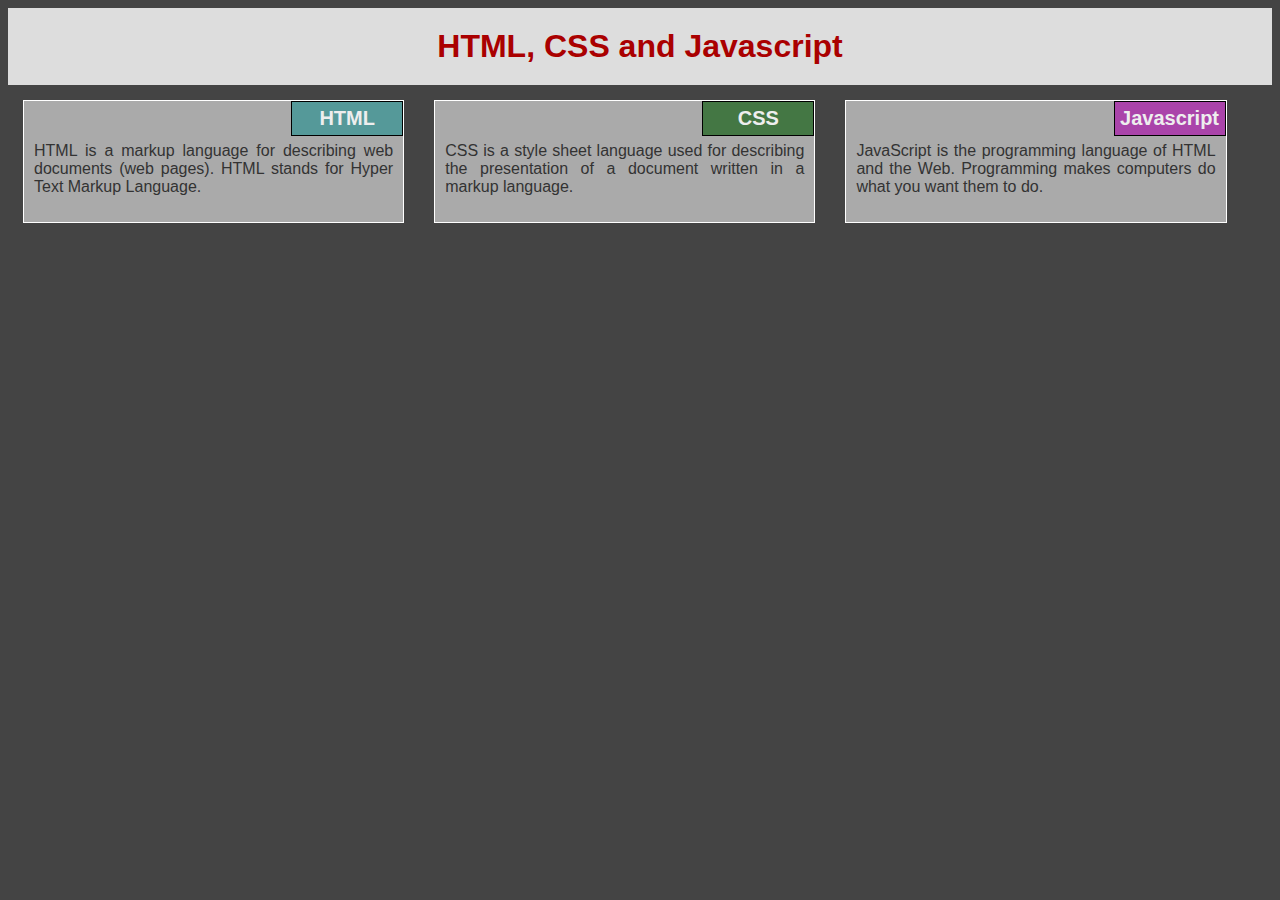
==== index.html @ 0709c9c5 "Add files via upload" ====
<!DOCTYPE html>
<html lang="en">

<head>
    <meta charset="UTF-8">
    <meta name="viewport" content="width=device width, initial-scale=1">
    <title>Coursera: HTML, CSS, JS Module 2 Assignment</title>
    <link rel="stylesheet" href="css/mod2style.css">
</head>

<body>
<h1> HTML, CSS and Javascript </h1>
<div class="col3_lg col2_md">
	<p class="title" id="HTML"> HTML </p>
	<p> HTML is a markup language for describing web documents (web pages). HTML stands for Hyper Text Markup Language.</p>
</div>
<div class="col3_lg col2_md">
	<p class="title" id="CSS"> CSS </p>
	<p>CSS is a style sheet language used for describing the presentation of a document written in a markup language.</p>
</div>
<div class="col3_lg col1_md">
	<p class="title" id="JS"> Javascript </p>
	<p> JavaScript is the programming language of HTML and the Web. Programming makes computers do what you want them to do.</p>
</div>
</body>
</html>
---- css/mod2style.css ----
body {
	background: #444444;
}

h1 {
	color: #aa0000;
	background: #dddddd;
	text-align: center;
	font-family: Arial;
	padding: 20px;
	margin: 0 auto;
}

div {
	color: #333333;
	background: #aaaaaa;
	font-family: Arial;
	float: left;
	border: 1px solid #ffffff;
	padding: 0px;
	margin: 15px;
	text-align: justify;
	overflow: auto;
}

p {
	padding: 25px 10px 10px 10px;
}

.title {
	float: right;
	margin: 0px;
	padding: 5px;
	border: 1px solid #000000;
	width: 100px;
	color: #eeeeee;
	font-size: 125%;
	text-align: center;
	font-weight: bold;
}

#HTML { background: #559999;}

#CSS {background: #447744;}

#JS {background: #aa44aa;}

@media screen and (min-width:992px) {
	.col3_lg {width: 30%;}
}


@media (min-width:768px) and (max-width: 991px) {
	.col2_md {width: 45%;}
	.col1_md {width: 95%;}
}

@media (max-width: 767px) {
	div {width: 95%;}
}
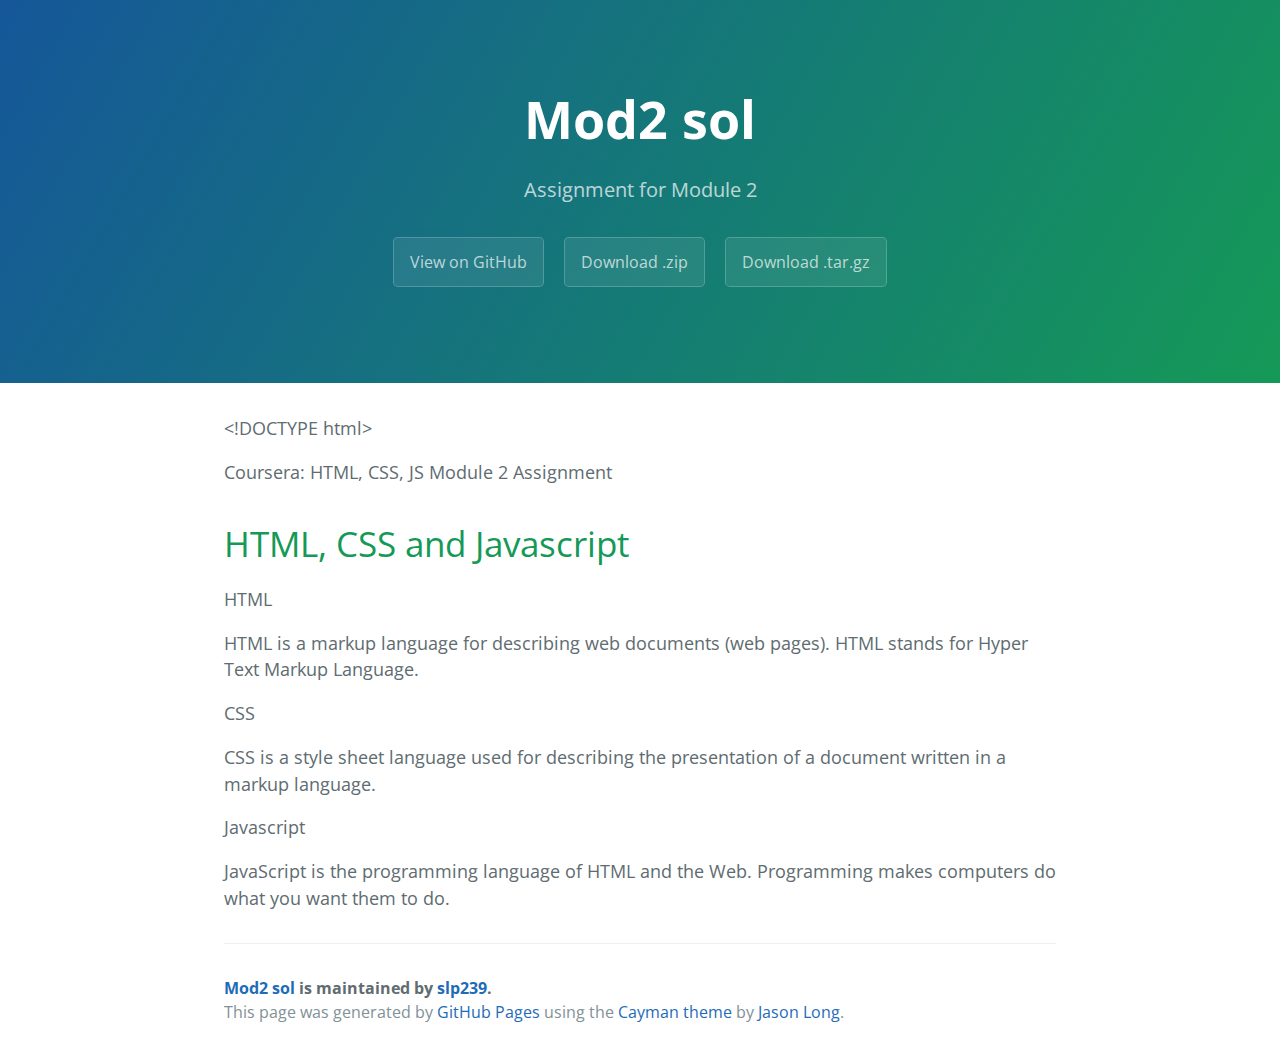
==== commit 8508a7a5: "Create gh-pages branch via GitHub" ====
--- a/index.html
+++ b/index.html
@@ -1,26 +1,65 @@
-<!DOCTYPE html>
-<html lang="en">
-
-<head>
-    <meta charset="UTF-8">
-    <meta name="viewport" content="width=device width, initial-scale=1">
-    <title>Coursera: HTML, CSS, JS Module 2 Assignment</title>
-    <link rel="stylesheet" href="css/mod2style.css">
-</head>
-
-<body>
-<h1> HTML, CSS and Javascript </h1>
-<div class="col3_lg col2_md">
-	<p class="title" id="HTML"> HTML </p>
-	<p> HTML is a markup language for describing web documents (web pages). HTML stands for Hyper Text Markup Language.</p>
-</div>
-<div class="col3_lg col2_md">
-	<p class="title" id="CSS"> CSS </p>
-	<p>CSS is a style sheet language used for describing the presentation of a document written in a markup language.</p>
-</div>
-<div class="col3_lg col1_md">
-	<p class="title" id="JS"> Javascript </p>
-	<p> JavaScript is the programming language of HTML and the Web. Programming makes computers do what you want them to do.</p>
-</div>
-</body>
-</html>+<!DOCTYPE html>
+<html lang="en-us">
+  <head>
+    <meta charset="UTF-8">
+    <title>Mod2 sol by slp239</title>
+    <meta name="viewport" content="width=device-width, initial-scale=1">
+    <link rel="stylesheet" type="text/css" href="stylesheets/normalize.css" media="screen">
+    <link href='https://fonts.googleapis.com/css?family=Open+Sans:400,700' rel='stylesheet' type='text/css'>
+    <link rel="stylesheet" type="text/css" href="stylesheets/stylesheet.css" media="screen">
+    <link rel="stylesheet" type="text/css" href="stylesheets/github-light.css" media="screen">
+  </head>
+  <body>
+    <section class="page-header">
+      <h1 class="project-name">Mod2 sol</h1>
+      <h2 class="project-tagline">Assignment for Module 2</h2>
+      <a href="https://github.com/slp239/Mod2_Sol" class="btn">View on GitHub</a>
+      <a href="https://github.com/slp239/Mod2_Sol/zipball/master" class="btn">Download .zip</a>
+      <a href="https://github.com/slp239/Mod2_Sol/tarball/master" class="btn">Download .tar.gz</a>
+    </section>
+
+    <section class="main-content">
+      <p>&lt;!DOCTYPE html&gt;
+</p>
+
+<p></p>
+    
+    
+    Coursera: HTML, CSS, JS Module 2 Assignment
+    
+
+
+<p></p>
+
+<h1>
+<a id="-html-css-and-javascript-" class="anchor" href="#-html-css-and-javascript-" aria-hidden="true"><span aria-hidden="true" class="octicon octicon-link"></span></a> HTML, CSS and Javascript </h1>
+
+<div>
+    <p id="HTML"> HTML </p>
+    <p> HTML is a markup language for describing web documents (web pages). HTML stands for Hyper Text Markup Language.</p>
+</div>
+
+<div>
+    <p id="CSS"> CSS </p>
+    <p>CSS is a style sheet language used for describing the presentation of a document written in a markup language.</p>
+</div>
+
+<div>
+    <p id="JS"> Javascript </p>
+    <p> JavaScript is the programming language of HTML and the Web. Programming makes computers do what you want them to do.</p>
+</div>
+
+<p>
+</p>
+
+      <footer class="site-footer">
+        <span class="site-footer-owner"><a href="https://github.com/slp239/Mod2_Sol">Mod2 sol</a> is maintained by <a href="https://github.com/slp239">slp239</a>.</span>
+
+        <span class="site-footer-credits">This page was generated by <a href="https://pages.github.com">GitHub Pages</a> using the <a href="https://github.com/jasonlong/cayman-theme">Cayman theme</a> by <a href="https://twitter.com/jasonlong">Jason Long</a>.</span>
+      </footer>
+
+    </section>
+
+  
+  </body>
+</html>
--- a/stylesheets/stylesheet.css
+++ b/stylesheets/stylesheet.css
@@ -0,0 +1,245 @@
+* {
+  box-sizing: border-box; }
+
+body {
+  padding: 0;
+  margin: 0;
+  font-family: "Open Sans", "Helvetica Neue", Helvetica, Arial, sans-serif;
+  font-size: 16px;
+  line-height: 1.5;
+  color: #606c71; }
+
+a {
+  color: #1e6bb8;
+  text-decoration: none; }
+  a:hover {
+    text-decoration: underline; }
+
+.btn {
+  display: inline-block;
+  margin-bottom: 1rem;
+  color: rgba(255, 255, 255, 0.7);
+  background-color: rgba(255, 255, 255, 0.08);
+  border-color: rgba(255, 255, 255, 0.2);
+  border-style: solid;
+  border-width: 1px;
+  border-radius: 0.3rem;
+  transition: color 0.2s, background-color 0.2s, border-color 0.2s; }
+  .btn + .btn {
+    margin-left: 1rem; }
+
+.btn:hover {
+  color: rgba(255, 255, 255, 0.8);
+  text-decoration: none;
+  background-color: rgba(255, 255, 255, 0.2);
+  border-color: rgba(255, 255, 255, 0.3); }
+
+@media screen and (min-width: 64em) {
+  .btn {
+    padding: 0.75rem 1rem; } }
+
+@media screen and (min-width: 42em) and (max-width: 64em) {
+  .btn {
+    padding: 0.6rem 0.9rem;
+    font-size: 0.9rem; } }
+
+@media screen and (max-width: 42em) {
+  .btn {
+    display: block;
+    width: 100%;
+    padding: 0.75rem;
+    font-size: 0.9rem; }
+    .btn + .btn {
+      margin-top: 1rem;
+      margin-left: 0; } }
+
+.page-header {
+  color: #fff;
+  text-align: center;
+  background-color: #159957;
+  background-image: linear-gradient(120deg, #155799, #159957); }
+
+@media screen and (min-width: 64em) {
+  .page-header {
+    padding: 5rem 6rem; } }
+
+@media screen and (min-width: 42em) and (max-width: 64em) {
+  .page-header {
+    padding: 3rem 4rem; } }
+
+@media screen and (max-width: 42em) {
+  .page-header {
+    padding: 2rem 1rem; } }
+
+.project-name {
+  margin-top: 0;
+  margin-bottom: 0.1rem; }
+
+@media screen and (min-width: 64em) {
+  .project-name {
+    font-size: 3.25rem; } }
+
+@media screen and (min-width: 42em) and (max-width: 64em) {
+  .project-name {
+    font-size: 2.25rem; } }
+
+@media screen and (max-width: 42em) {
+  .project-name {
+    font-size: 1.75rem; } }
+
+.project-tagline {
+  margin-bottom: 2rem;
+  font-weight: normal;
+  opacity: 0.7; }
+
+@media screen and (min-width: 64em) {
+  .project-tagline {
+    font-size: 1.25rem; } }
+
+@media screen and (min-width: 42em) and (max-width: 64em) {
+  .project-tagline {
+    font-size: 1.15rem; } }
+
+@media screen and (max-width: 42em) {
+  .project-tagline {
+    font-size: 1rem; } }
+
+.main-content :first-child {
+  margin-top: 0; }
+.main-content img {
+  max-width: 100%; }
+.main-content h1, .main-content h2, .main-content h3, .main-content h4, .main-content h5, .main-content h6 {
+  margin-top: 2rem;
+  margin-bottom: 1rem;
+  font-weight: normal;
+  color: #159957; }
+.main-content p {
+  margin-bottom: 1em; }
+.main-content code {
+  padding: 2px 4px;
+  font-family: Consolas, "Liberation Mono", Menlo, Courier, monospace;
+  font-size: 0.9rem;
+  color: #383e41;
+  background-color: #f3f6fa;
+  border-radius: 0.3rem; }
+.main-content pre {
+  padding: 0.8rem;
+  margin-top: 0;
+  margin-bottom: 1rem;
+  font: 1rem Consolas, "Liberation Mono", Menlo, Courier, monospace;
+  color: #567482;
+  word-wrap: normal;
+  background-color: #f3f6fa;
+  border: solid 1px #dce6f0;
+  border-radius: 0.3rem; }
+  .main-content pre > code {
+    padding: 0;
+    margin: 0;
+    font-size: 0.9rem;
+    color: #567482;
+    word-break: normal;
+    white-space: pre;
+    background: transparent;
+    border: 0; }
+.main-content .highlight {
+  margin-bottom: 1rem; }
+  .main-content .highlight pre {
+    margin-bottom: 0;
+    word-break: normal; }
+.main-content .highlight pre, .main-content pre {
+  padding: 0.8rem;
+  overflow: auto;
+  font-size: 0.9rem;
+  line-height: 1.45;
+  border-radius: 0.3rem; }
+.main-content pre code, .main-content pre tt {
+  display: inline;
+  max-width: initial;
+  padding: 0;
+  margin: 0;
+  overflow: initial;
+  line-height: inherit;
+  word-wrap: normal;
+  background-color: transparent;
+  border: 0; }
+  .main-content pre code:before, .main-content pre code:after, .main-content pre tt:before, .main-content pre tt:after {
+    content: normal; }
+.main-content ul, .main-content ol {
+  margin-top: 0; }
+.main-content blockquote {
+  padding: 0 1rem;
+  margin-left: 0;
+  color: #819198;
+  border-left: 0.3rem solid #dce6f0; }
+  .main-content blockquote > :first-child {
+    margin-top: 0; }
+  .main-content blockquote > :last-child {
+    margin-bottom: 0; }
+.main-content table {
+  display: block;
+  width: 100%;
+  overflow: auto;
+  word-break: normal;
+  word-break: keep-all; }
+  .main-content table th {
+    font-weight: bold; }
+  .main-content table th, .main-content table td {
+    padding: 0.5rem 1rem;
+    border: 1px solid #e9ebec; }
+.main-content dl {
+  padding: 0; }
+  .main-content dl dt {
+    padding: 0;
+    margin-top: 1rem;
+    font-size: 1rem;
+    font-weight: bold; }
+  .main-content dl dd {
+    padding: 0;
+    margin-bottom: 1rem; }
+.main-content hr {
+  height: 2px;
+  padding: 0;
+  margin: 1rem 0;
+  background-color: #eff0f1;
+  border: 0; }
+
+@media screen and (min-width: 64em) {
+  .main-content {
+    max-width: 64rem;
+    padding: 2rem 6rem;
+    margin: 0 auto;
+    font-size: 1.1rem; } }
+
+@media screen and (min-width: 42em) and (max-width: 64em) {
+  .main-content {
+    padding: 2rem 4rem;
+    font-size: 1.1rem; } }
+
+@media screen and (max-width: 42em) {
+  .main-content {
+    padding: 2rem 1rem;
+    font-size: 1rem; } }
+
+.site-footer {
+  padding-top: 2rem;
+  margin-top: 2rem;
+  border-top: solid 1px #eff0f1; }
+
+.site-footer-owner {
+  display: block;
+  font-weight: bold; }
+
+.site-footer-credits {
+  color: #819198; }
+
+@media screen and (min-width: 64em) {
+  .site-footer {
+    font-size: 1rem; } }
+
+@media screen and (min-width: 42em) and (max-width: 64em) {
+  .site-footer {
+    font-size: 1rem; } }
+
+@media screen and (max-width: 42em) {
+  .site-footer {
+    font-size: 0.9rem; } }
--- a/stylesheets/github-light.css
+++ b/stylesheets/github-light.css
@@ -0,0 +1,124 @@
+/*
+The MIT License (MIT)
+
+Copyright (c) 2015 GitHub, Inc.
+
+Permission is hereby granted, free of charge, to any person obtaining a copy
+of this software and associated documentation files (the "Software"), to deal
+in the Software without restriction, including without limitation the rights
+to use, copy, modify, merge, publish, distribute, sublicense, and/or sell
+copies of the Software, and to permit persons to whom the Software is
+furnished to do so, subject to the following conditions:
+
+The above copyright notice and this permission notice shall be included in all
+copies or substantial portions of the Software.
+
+THE SOFTWARE IS PROVIDED "AS IS", WITHOUT WARRANTY OF ANY KIND, EXPRESS OR
+IMPLIED, INCLUDING BUT NOT LIMITED TO THE WARRANTIES OF MERCHANTABILITY,
+FITNESS FOR A PARTICULAR PURPOSE AND NONINFRINGEMENT. IN NO EVENT SHALL THE
+AUTHORS OR COPYRIGHT HOLDERS BE LIABLE FOR ANY CLAIM, DAMAGES OR OTHER
+LIABILITY, WHETHER IN AN ACTION OF CONTRACT, TORT OR OTHERWISE, ARISING FROM,
+OUT OF OR IN CONNECTION WITH THE SOFTWARE OR THE USE OR OTHER DEALINGS IN THE
+SOFTWARE.
+
+*/
+
+.pl-c /* comment */ {
+  color: #969896;
+}
+
+.pl-c1      /* constant, markup.raw, meta.diff.header, meta.module-reference, meta.property-name, support, support.constant, support.variable, variable.other.constant */,
+.pl-s .pl-v /* string variable */ {
+  color: #0086b3;
+}
+
+.pl-e  /* entity */,
+.pl-en /* entity.name */ {
+  color: #795da3;
+}
+
+.pl-s .pl-s1 /* string source */,
+.pl-smi      /* storage.modifier.import, storage.modifier.package, storage.type.java, variable.other, variable.parameter.function */ {
+  color: #333;
+}
+
+.pl-ent /* entity.name.tag */ {
+  color: #63a35c;
+}
+
+.pl-k /* keyword, storage, storage.type */ {
+  color: #a71d5d;
+}
+
+.pl-pds              /* punctuation.definition.string, string.regexp.character-class */,
+.pl-s                /* string */,
+.pl-s .pl-pse .pl-s1 /* string punctuation.section.embedded source */,
+.pl-sr               /* string.regexp */,
+.pl-sr .pl-cce       /* string.regexp constant.character.escape */,
+.pl-sr .pl-sra       /* string.regexp string.regexp.arbitrary-repitition */,
+.pl-sr .pl-sre       /* string.regexp source.ruby.embedded */ {
+  color: #183691;
+}
+
+.pl-v /* variable */ {
+  color: #ed6a43;
+}
+
+.pl-id /* invalid.deprecated */ {
+  color: #b52a1d;
+}
+
+.pl-ii /* invalid.illegal */ {
+  background-color: #b52a1d;
+  color: #f8f8f8;
+}
+
+.pl-sr .pl-cce /* string.regexp constant.character.escape */ {
+  color: #63a35c;
+  font-weight: bold;
+}
+
+.pl-ml /* markup.list */ {
+  color: #693a17;
+}
+
+.pl-mh        /* markup.heading */,
+.pl-mh .pl-en /* markup.heading entity.name */,
+.pl-ms        /* meta.separator */ {
+  color: #1d3e81;
+  font-weight: bold;
+}
+
+.pl-mq /* markup.quote */ {
+  color: #008080;
+}
+
+.pl-mi /* markup.italic */ {
+  color: #333;
+  font-style: italic;
+}
+
+.pl-mb /* markup.bold */ {
+  color: #333;
+  font-weight: bold;
+}
+
+.pl-md /* markup.deleted, meta.diff.header.from-file */ {
+  background-color: #ffecec;
+  color: #bd2c00;
+}
+
+.pl-mi1 /* markup.inserted, meta.diff.header.to-file */ {
+  background-color: #eaffea;
+  color: #55a532;
+}
+
+.pl-mdr /* meta.diff.range */ {
+  color: #795da3;
+  font-weight: bold;
+}
+
+.pl-mo /* meta.output */ {
+  color: #1d3e81;
+}
+
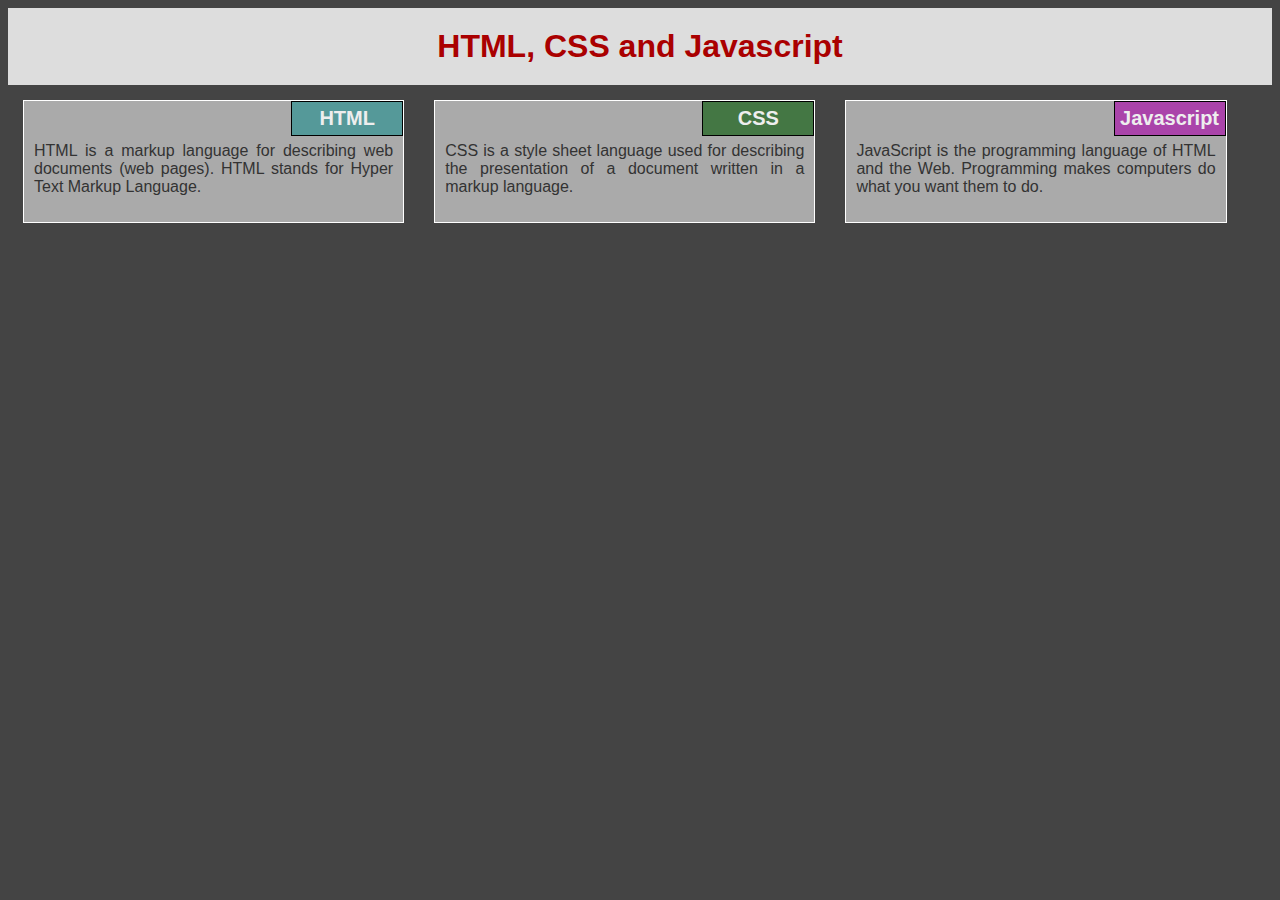
==== commit 8669ad85: "Update" ====
--- a/index.html
+++ b/index.html
@@ -1,65 +1,26 @@
 <!DOCTYPE html>
-<html lang="en-us">
-  <head>
+<html lang="en">
+
+<head>
     <meta charset="UTF-8">
-    <title>Mod2 sol by slp239</title>
-    <meta name="viewport" content="width=device-width, initial-scale=1">
-    <link rel="stylesheet" type="text/css" href="stylesheets/normalize.css" media="screen">
-    <link href='https://fonts.googleapis.com/css?family=Open+Sans:400,700' rel='stylesheet' type='text/css'>
-    <link rel="stylesheet" type="text/css" href="stylesheets/stylesheet.css" media="screen">
-    <link rel="stylesheet" type="text/css" href="stylesheets/github-light.css" media="screen">
-  </head>
-  <body>
-    <section class="page-header">
-      <h1 class="project-name">Mod2 sol</h1>
-      <h2 class="project-tagline">Assignment for Module 2</h2>
-      <a href="https://github.com/slp239/Mod2_Sol" class="btn">View on GitHub</a>
-      <a href="https://github.com/slp239/Mod2_Sol/zipball/master" class="btn">Download .zip</a>
-      <a href="https://github.com/slp239/Mod2_Sol/tarball/master" class="btn">Download .tar.gz</a>
-    </section>
+    <meta name="viewport" content="width=device width, initial-scale=1">
+    <title>Coursera: HTML, CSS, JS Module 2 Assignment</title>
+    <link rel="stylesheet" href="css/mod2style.css">
+</head>
 
-    <section class="main-content">
-      <p>&lt;!DOCTYPE html&gt;
-</p>
-
-<p></p>
-    
-    
-    Coursera: HTML, CSS, JS Module 2 Assignment
-    
-
-
-<p></p>
-
-<h1>
-<a id="-html-css-and-javascript-" class="anchor" href="#-html-css-and-javascript-" aria-hidden="true"><span aria-hidden="true" class="octicon octicon-link"></span></a> HTML, CSS and Javascript </h1>
-
-<div>
-    <p id="HTML"> HTML </p>
-    <p> HTML is a markup language for describing web documents (web pages). HTML stands for Hyper Text Markup Language.</p>
+<body>
+<h1> HTML, CSS and Javascript </h1>
+<div class="col3_lg col2_md">
+	<p class="title" id="HTML"> HTML </p>
+	<p> HTML is a markup language for describing web documents (web pages). HTML stands for Hyper Text Markup Language.</p>
 </div>
-
-<div>
-    <p id="CSS"> CSS </p>
-    <p>CSS is a style sheet language used for describing the presentation of a document written in a markup language.</p>
+<div class="col3_lg col2_md">
+	<p class="title" id="CSS"> CSS </p>
+	<p>CSS is a style sheet language used for describing the presentation of a document written in a markup language.</p>
 </div>
-
-<div>
-    <p id="JS"> Javascript </p>
-    <p> JavaScript is the programming language of HTML and the Web. Programming makes computers do what you want them to do.</p>
+<div class="col3_lg col1_md">
+	<p class="title" id="JS"> Javascript </p>
+	<p> JavaScript is the programming language of HTML and the Web. Programming makes computers do what you want them to do.</p>
 </div>
-
-<p>
-</p>
-
-      <footer class="site-footer">
-        <span class="site-footer-owner"><a href="https://github.com/slp239/Mod2_Sol">Mod2 sol</a> is maintained by <a href="https://github.com/slp239">slp239</a>.</span>
-
-        <span class="site-footer-credits">This page was generated by <a href="https://pages.github.com">GitHub Pages</a> using the <a href="https://github.com/jasonlong/cayman-theme">Cayman theme</a> by <a href="https://twitter.com/jasonlong">Jason Long</a>.</span>
-      </footer>
-
-    </section>
-
-  
-  </body>
-</html>
+</body>
+</html>--- a/css/mod2style.css
+++ b/css/mod2style.css
@@ -0,0 +1,63 @@
+body {
+	background: #444444;
+}
+
+h1 {
+	color: #aa0000;
+	background: #dddddd;
+	text-align: center;
+	font-family: Arial;
+	padding: 20px;
+	margin: 0 auto;
+}
+
+div {
+	color: #333333;
+	background: #aaaaaa;
+	font-family: Arial;
+	float: left;
+	border: 1px solid #ffffff;
+	padding: 0px;
+	margin: 15px;
+	text-align: justify;
+	overflow: auto;
+}
+
+p {
+	padding: 25px 10px 10px 10px;
+}
+
+.title {
+	float: right;
+	margin: 0px;
+	padding: 5px;
+	border: 1px solid #000000;
+	width: 100px;
+	color: #eeeeee;
+	font-size: 125%;
+	text-align: center;
+	font-weight: bold;
+}
+
+#HTML { background: #559999;}
+
+#CSS {background: #447744;}
+
+#JS {background: #aa44aa;}
+
+@media screen and (min-width:992px) {
+	.col3_lg {width: 30%;}
+}
+
+
+@media (min-width:768px) and (max-width: 991px) {
+	.col2_md {width: 45%;}
+	.col1_md {width: 95%;}
+}
+
+@media (max-width: 767px) {
+	div {width: 95%;}
+}
+
+
+
